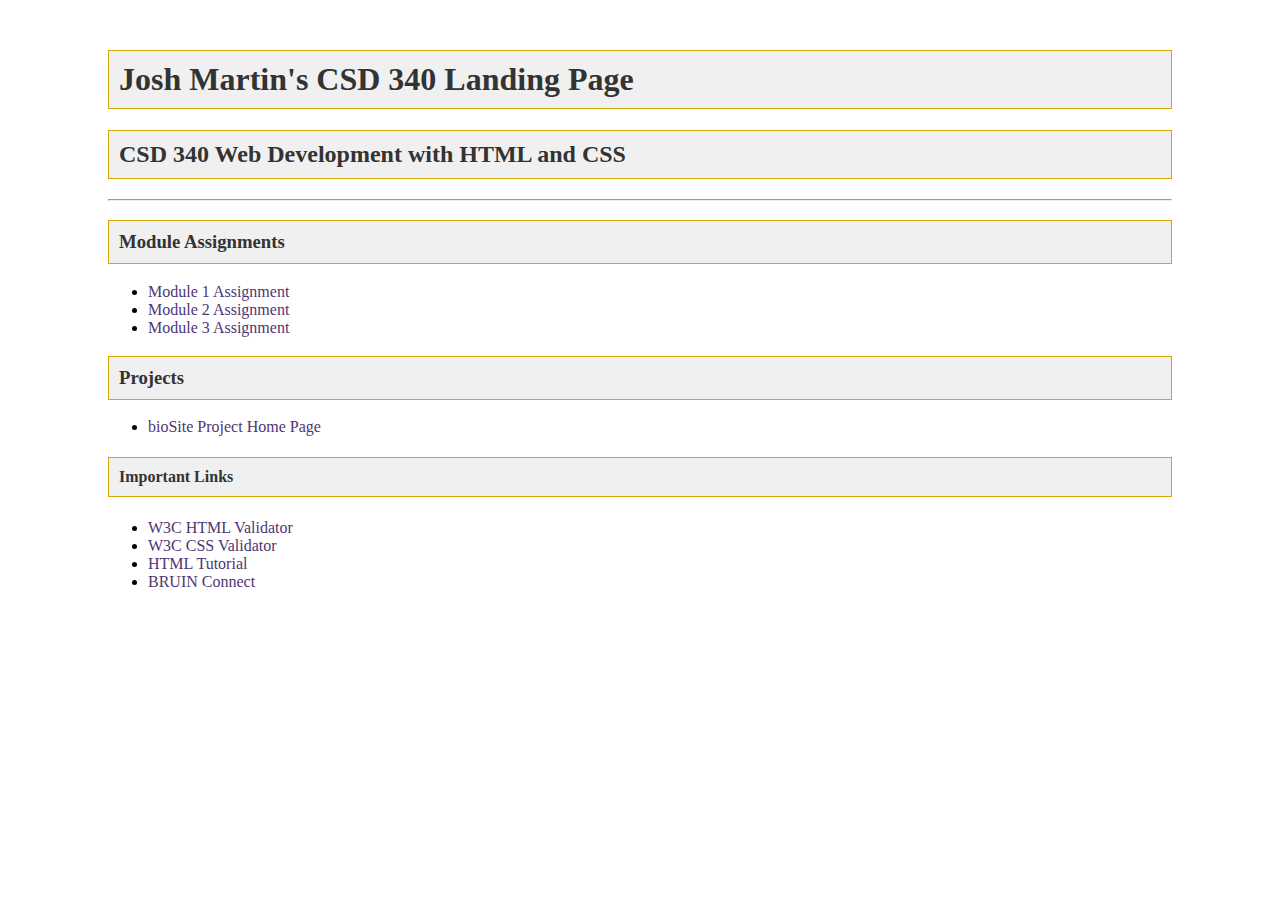
==== index.html @ 2e3b7f97 "Uploaded Index.html file for my landing page + Module 3" ====
<!--
Josh Martin
08-19-24
CSD 340 Web Dev HTML CSS
Assignment 3-->

<!DOCTYPE html>
<html lang="en">
<head>
    <meta charset="UTF-8">
    <meta name="viewport" content="width=device-width, initial-scale=1.0">
    <title>Joshua Martin's CSD 340 Web Dev HTML + CSS Landing Page</title>
    <link rel="stylesheet" href="site.css">
</head>
<body>
    <div id="container">
        <h1>Josh Martin's CSD 340 Landing Page</h1>
        <h2>CSD 340 Web Development with HTML and CSS</h2>
        <hr>
        <h3>Module Assignments</h3>
        <ul>
            <li><a href="module-1/Martin_Mod1_3.html">Module 1 Assignment</a></li>
            <li><a href="module-2/Martin_Mod2_2.html">Module 2 Assignment</a></li>
            <li><a href="module-3/Martin_Module3.docx">Module 3 Assignment</a></li>
        </ul>
        <h3>Projects</h3>
        <ul>
            <li><a href="#">bioSite Project Home Page</a></li>
        </ul>
        <h4>Important Links</h4>
        <ul>
            <li><a href="https://validator.w3.org/" target="_blank">W3C HTML Validator</a></li>
            <li><a href="http://jigsaw.w3.org/css-validator/" target="_blank">W3C CSS Validator</a></li>
            <li><a href="https://www.w3schools.com/html/" target="_blank">HTML Tutorial</a></li>
            <li><a href="https://bruinconnect.bellevue.edu/" target="_blank">BRUIN Connect</a></li>
        </ul>
    </div>
</body>
</html>
---- site.css ----
#container {
    margin-top: 50px;
    margin-left: 100px;
    margin-right: 100px;
}

h1, h2, h3, h4 {
    background-color: #f0f0f0; /* Choose a color that fits your scheme */
    color: #333; /* Font color */
    border: 1px solid #D6A800;
    padding: 10px;
}

a {
    color: #4F3674; /* Choose a color that fits your scheme */
    text-decoration: none;
}

a:hover {
    color: #D6A800; /* Choose a color that fits your scheme */
}

a:visited {
    color: #8A2BE2; /* Choose a color that fits your scheme */
}
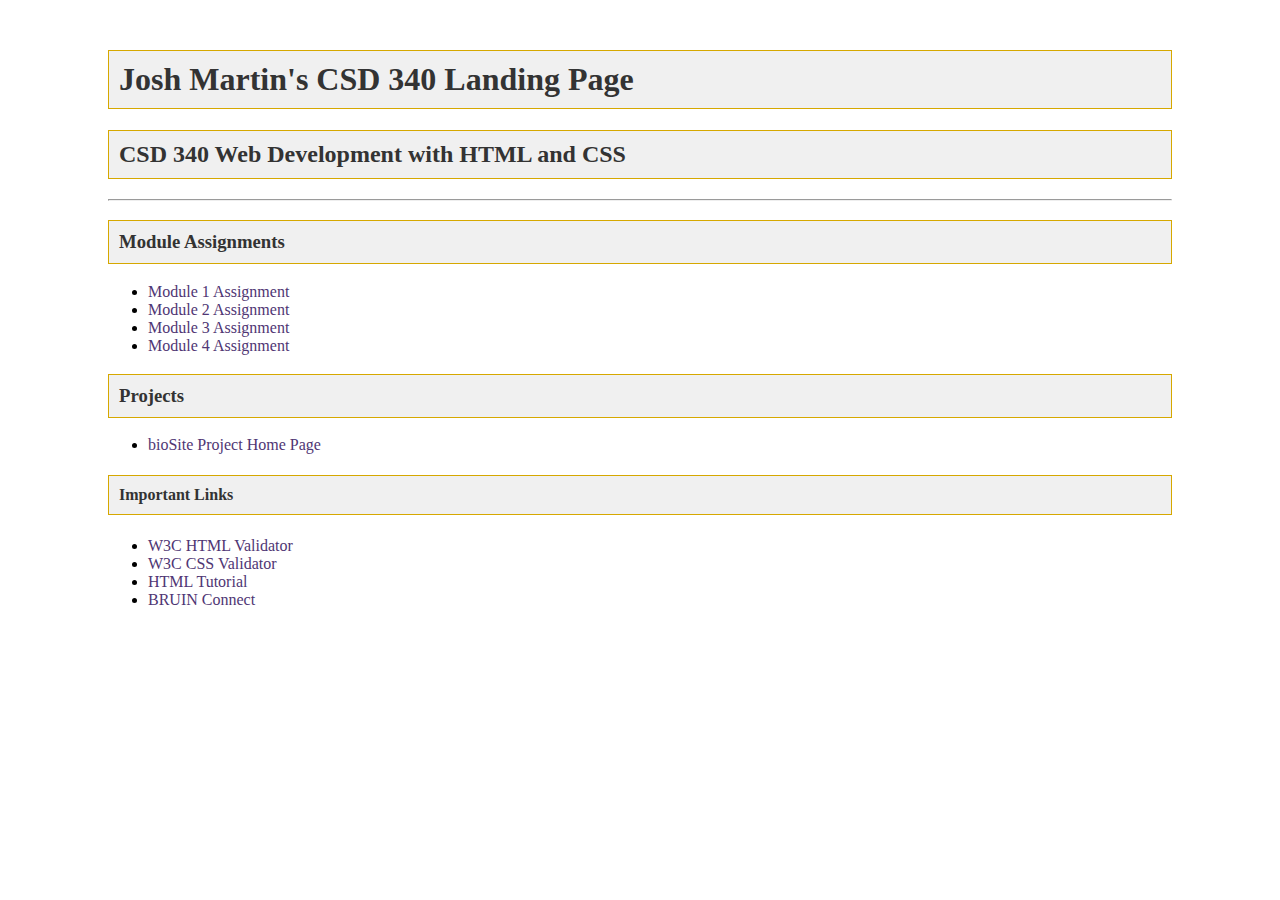
==== commit b210b2ac: "adding modules 3 and 4" ====
--- a/index.html
+++ b/index.html
@@ -21,7 +21,8 @@
         <ul>
             <li><a href="module-1/Martin_Mod1_3.html">Module 1 Assignment</a></li>
             <li><a href="module-2/Martin_Mod2_2.html">Module 2 Assignment</a></li>
-            <li><a href="module-3/Martin_Module3.docx">Module 3 Assignment</a></li>
+            <li><a href="module-3/Martin_Mod3_3.html">Module 3 Assignment</a></li>
+            <li><a href="module-4/Martin_mod4_2.html">Module 4 Assignment</a></li>
         </ul>
         <h3>Projects</h3>
         <ul>
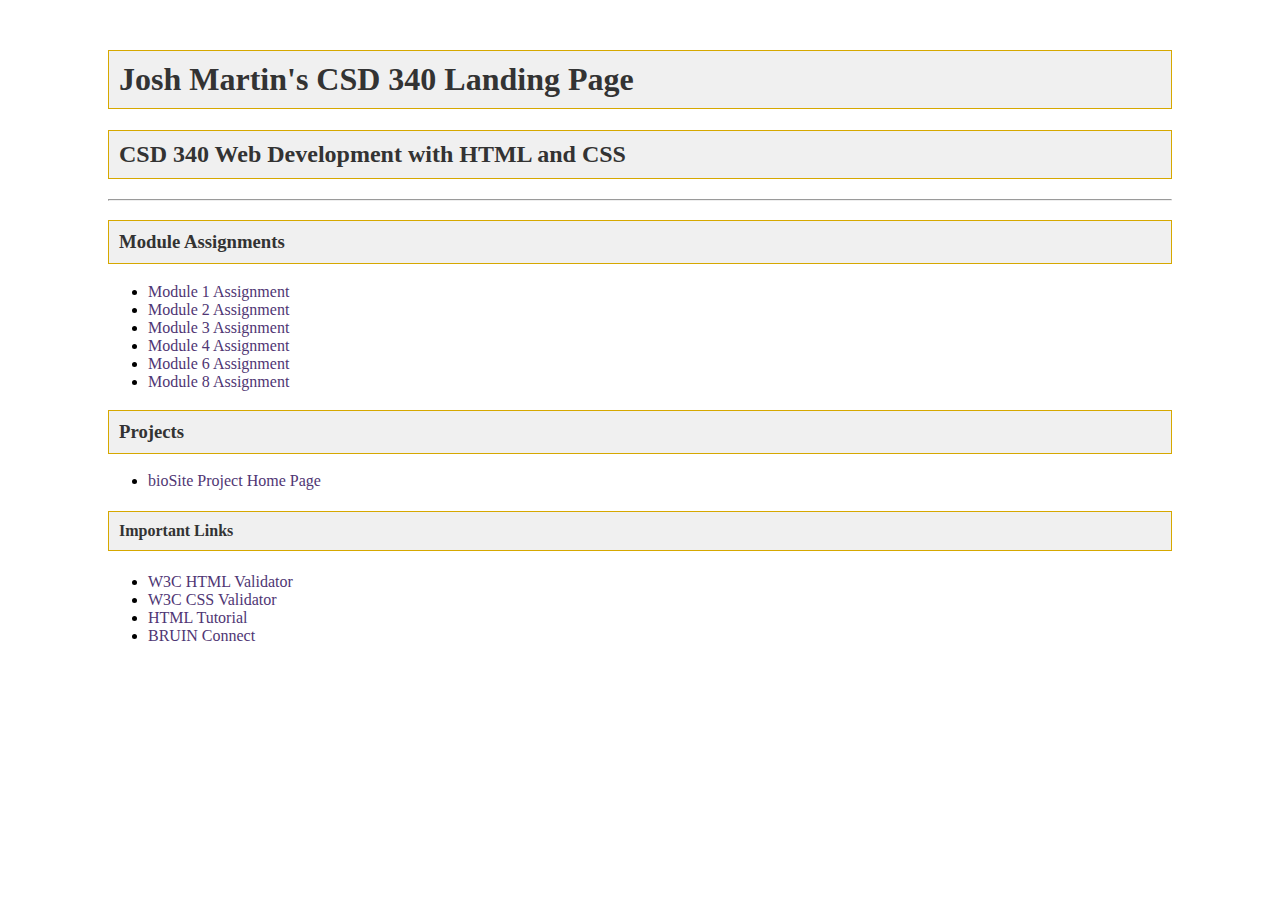
==== commit feab37e8: "updating index.html and adding module-8" ====
--- a/index.html
+++ b/index.html
@@ -23,10 +23,12 @@
             <li><a href="module-2/Martin_Mod2_2.html">Module 2 Assignment</a></li>
             <li><a href="module-3/Martin_Mod3_3.html">Module 3 Assignment</a></li>
             <li><a href="module-4/Martin_mod4_2.html">Module 4 Assignment</a></li>
+            <li><a href="module-6/Martin_Module6_2.html">Module 6 Assignment</a></li>
+            <li><a href="module-8/Martin_Module8_2.html">Module 8 Assignment</a></li>
         </ul>
         <h3>Projects</h3>
         <ul>
-            <li><a href="#">bioSite Project Home Page</a></li>
+            <li><a href="biosite/index.html">bioSite Project Home Page</a></li>
         </ul>
         <h4>Important Links</h4>
         <ul>
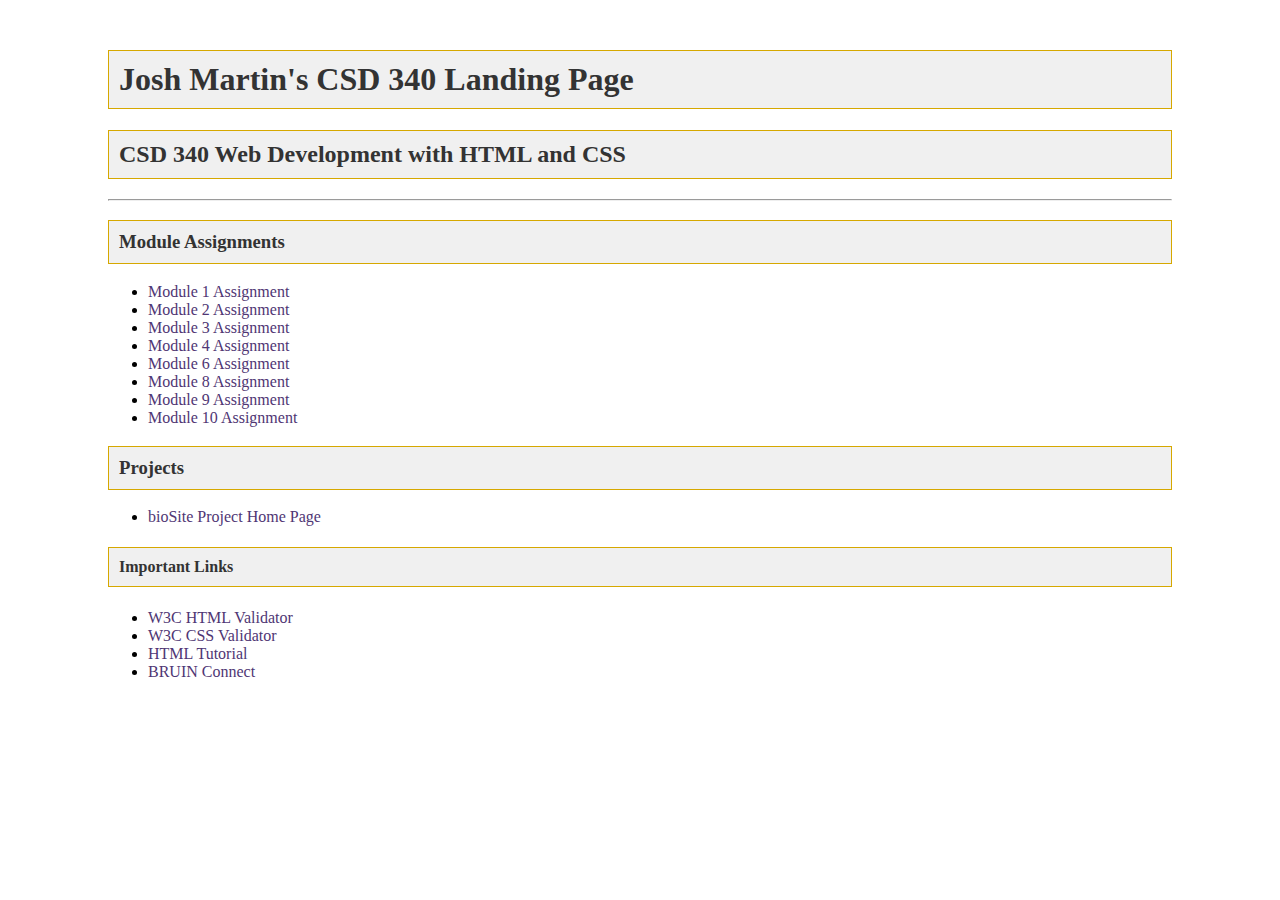
==== commit 3d66ecd2: "added module 10 and modified index.html" ====
--- a/index.html
+++ b/index.html
@@ -25,6 +25,8 @@
             <li><a href="module-4/Martin_mod4_2.html">Module 4 Assignment</a></li>
             <li><a href="module-6/Martin_Module6_2.html">Module 6 Assignment</a></li>
             <li><a href="module-8/Martin_Module8_2.html">Module 8 Assignment</a></li>
+            <li><a href="module-9/Martin_Mod9_2.html">Module 9 Assignment</a></li>
+            <li><a href="module-10/Martin_Mod10_3.html">Module 10 Assignment</a></li>
         </ul>
         <h3>Projects</h3>
         <ul>
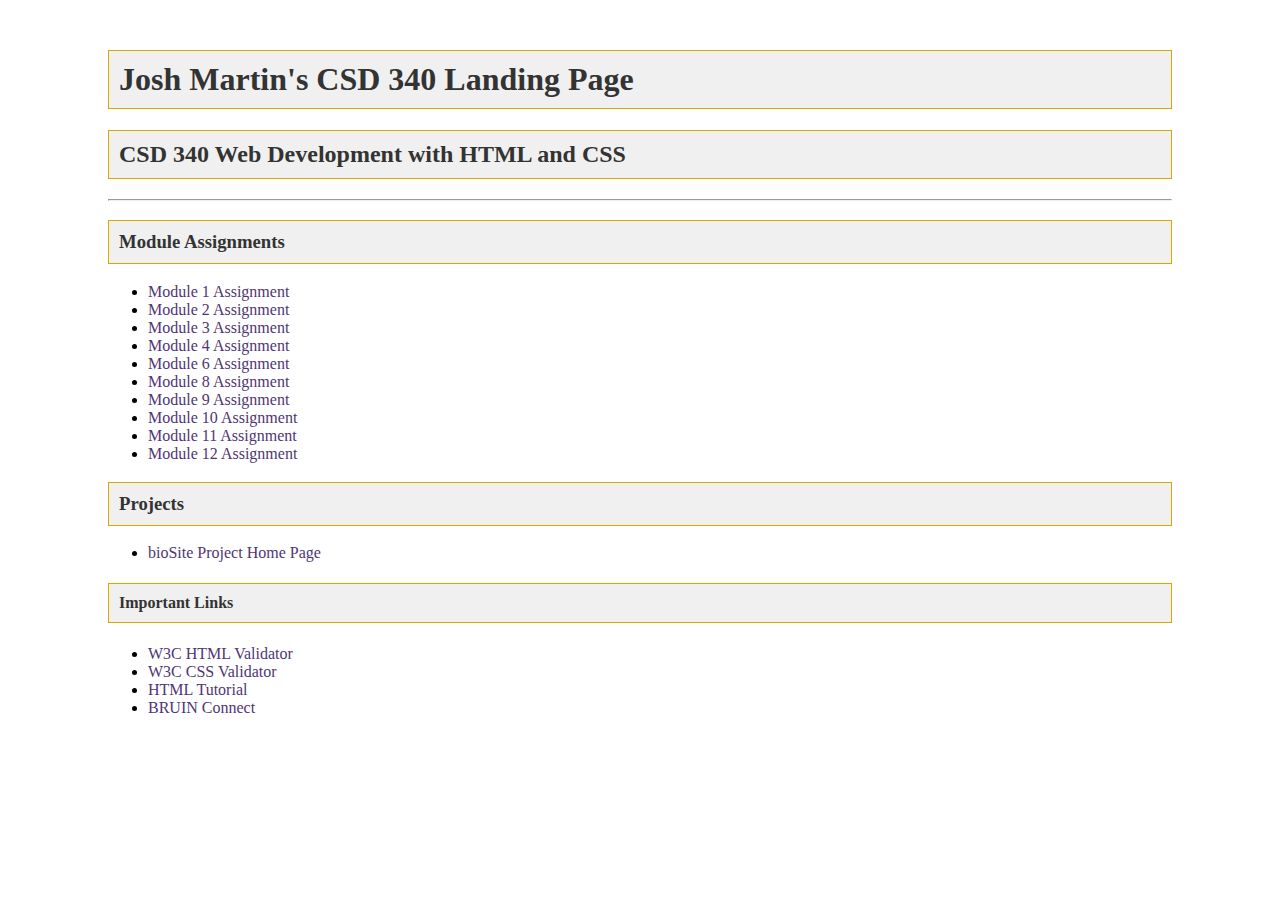
==== commit 6581a866: "Updated footers for module 9-11 and added module 12" ====
--- a/index.html
+++ b/index.html
@@ -27,6 +27,8 @@
             <li><a href="module-8/Martin_Module8_2.html">Module 8 Assignment</a></li>
             <li><a href="module-9/Martin_Mod9_2.html">Module 9 Assignment</a></li>
             <li><a href="module-10/Martin_Mod10_3.html">Module 10 Assignment</a></li>
+            <li><a href="module-11/module_11_2.html">Module 11 Assignment</a></li>
+            <li><a href="module-12/module_12_2.html">Module 12 Assignment</a></li>
         </ul>
         <h3>Projects</h3>
         <ul>
